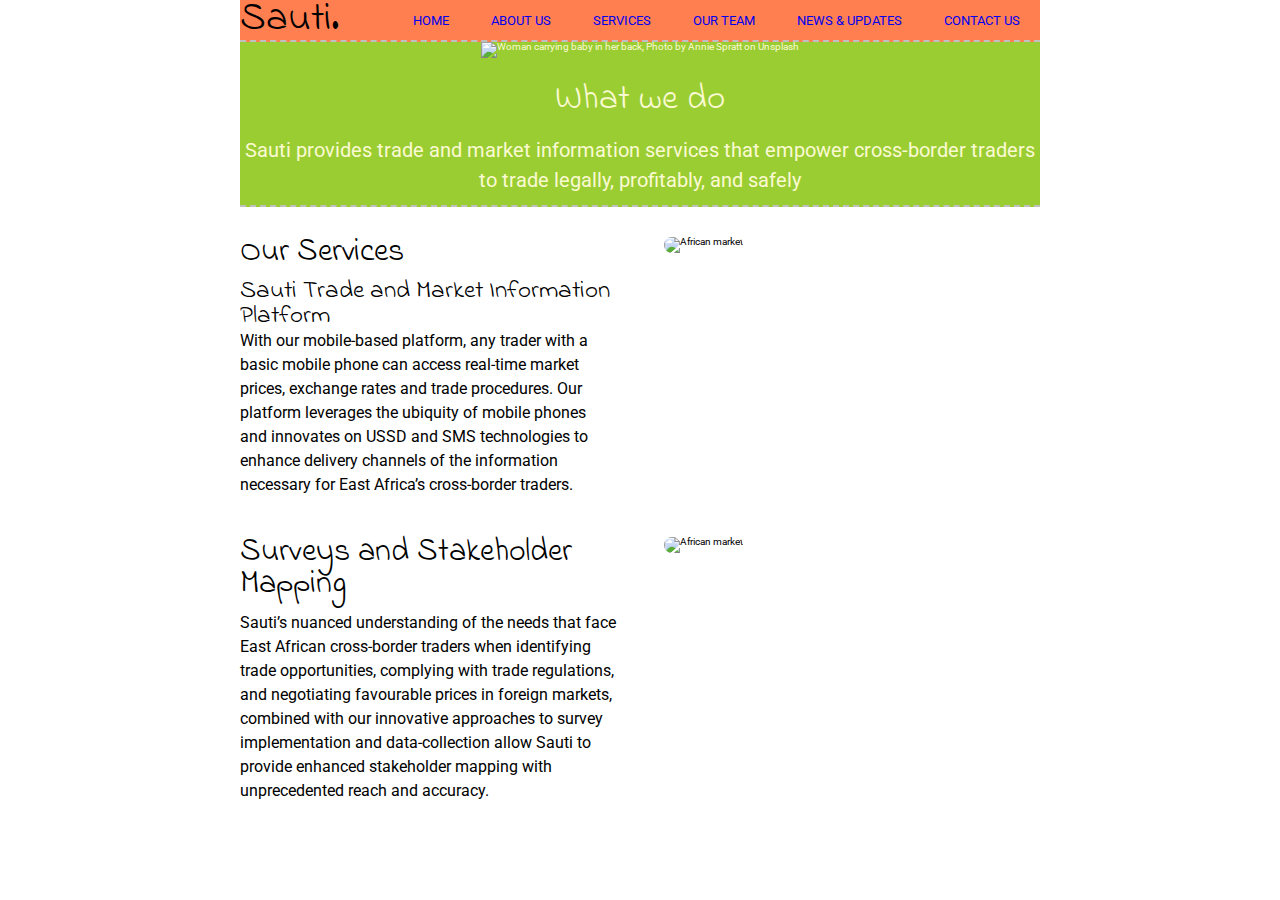
==== index.html @ cf37629f "second page" ====
<!doctype html>

<html lang="en">
<head>
  <meta charset="utf-8">

  <title>Sauti East Africa</title>

  <link href="https://fonts.googleapis.com/css?family=Indie+Flower|Roboto" rel="stylesheet">
  <link href="css/index.css" rel="stylesheet">

  <!--[if lt IE 9]>
    <script src="https://cdnjs.cloudflare.com/ajax/libs/html5shiv/3.7.3/html5shiv.js"></script>
  <![endif]-->
</head>

<body>
    <div class="container header">
      <h1>Sauti.</h1>
      <nav>
          <a href="#">HOME</a>
          <a href="#">ABOUT US</a>
          <a href="#">SERVICES</a>
          <a href="ourteam.html">OUR TEAM</a>
          <a href="#">NEWS & UPDATES</a>
          <a href="#">CONTACT US</a>
      </nav>
    </div>
    <div class="container top-content">
        <img src="img/annie-spratt-GaLzDCnA5EI-unsplash.jpg" alt="Woman carrying baby in her back, Photo by Annie Spratt on Unsplash">
        <h2>What we do</h2>
        <p>Sauti provides trade and market information services that empower cross-border traders to trade legally, profitably, and safely</p>
    </div>

    <div class="container home">    
          
      <section class="content-section">
        <div class="text-content">
          <h2>Our Services</h2>
          <h3>Sauti Trade and Market Information Platform</h3> 
          <p>With our mobile-based platform, any trader with a basic mobile phone can access real-time market prices, exchange rates and trade procedures. Our platform leverages the ubiquity of mobile phones and innovates on USSD and SMS technologies to enhance delivery channels of the information necessary for East Africa’s cross-border traders.</p>
        </div>
        <div class="img-content">
          <img src="img/photos-by-beks-uZYZOBH-sK8-unsplash small.jpg" alt="African market">
        </div>
      </section>

      <section class="content-section">
        <div class="text-content">
          <h2>Surveys and Stakeholder Mapping</h2>          
          <p>Sauti’s nuanced understanding of the needs that face East African cross-border traders when identifying trade opportunities, complying with trade regulations, and negotiating favourable prices in foreign markets, combined with our innovative approaches to survey implementation and data-collection allow Sauti to provide enhanced stakeholder mapping with unprecedented reach and accuracy.</p>
        </div>
        <div class="img-content">
          <img src="img/eva-blue-SfPOkp6-2eA-unsplash small.jpg" alt="African market">
        </div>
      </section>
    
    </div>
    

</body>
---- css/index.css ----
@keyframes example {
  from {
    background-color: #17A2B8;
  }
  to {
    background-color: red;
  }
}
.btn {
  display: block;
  background-color: #17A2B8;
  margin: 0 0 10px;
  cursor: pointer;
  width: 170px;
  height: 45px;
  font-size: 2rem;
  border-radius: 10px;
  color: white;
  animation-name: example;
  animation-duration: 0.5s;
  animation-iteration-count: infinite;
}
@media (max-width: 500px) {
  .btn {
    width: 100%;
  }
}
@media (max-width: 1000px) {
  .btn {
    width: 90%;
    font-size: 1.7rem;
  }
}
/* http://meyerweb.com/eric/tools/css/reset/ 
   v2.0 | 20110126
   License: none (public domain)
*/
html,
body,
div,
span,
applet,
object,
iframe,
h1,
h2,
h3,
h4,
h5,
h6,
p,
blockquote,
pre,
a,
abbr,
acronym,
address,
big,
cite,
code,
del,
dfn,
em,
img,
ins,
kbd,
q,
s,
samp,
small,
strike,
strong,
sub,
sup,
tt,
var,
b,
u,
i,
center,
dl,
dt,
dd,
ol,
ul,
li,
fieldset,
form,
label,
legend,
table,
caption,
tbody,
tfoot,
thead,
tr,
th,
td,
article,
aside,
canvas,
details,
embed,
figure,
figcaption,
footer,
header,
hgroup,
menu,
nav,
output,
ruby,
section,
summary,
time,
mark,
audio,
video {
  margin: 0;
  padding: 0;
  border: 0;
  font-size: 100%;
  font: inherit;
  vertical-align: baseline;
}
/* HTML5 display-role reset for older browsers */
article,
aside,
details,
figcaption,
figure,
footer,
header,
hgroup,
menu,
nav,
section {
  display: block;
}
body {
  line-height: 1;
}
ol,
ul {
  list-style: none;
}
blockquote,
q {
  quotes: none;
}
blockquote:before,
blockquote:after,
q:before,
q:after {
  content: '';
  content: none;
}
table {
  border-collapse: collapse;
  border-spacing: 0;
}
* {
  box-sizing: border-box;
}
html {
  font-size: 62.5%;
}
html,
body {
  font-family: 'Roboto', sans-serif;
}
h1,
h2,
h3,
h4,
h5 {
  font-family: 'Indie Flower', cursive;
}
h1 {
  font-size: 4rem;
}
h2 {
  font-size: 3.2rem;
  padding-bottom: 10px;
}
h4 {
  font-size: 2.5rem;
  padding-bottom: 10px;
}
p {
  line-height: 1.5;
  font-size: 1.6rem;
  padding-bottom: 10px;
}
img {
  max-width: 100%;
  height: auto;
}
.container {
  max-width: 800px;
  width: 100%;
  margin: 0 auto;
}
@media (max-width: 1000px) {
  .container {
    width: 80%;
  }
}
.header {
  display: flex;
  justify-content: space-between;
  align-items: center;
  border-bottom: 2px dashed #C0C0C0;
  background-color: coral;
}
.header a {
  font-size: 1.3rem;
  margin: 0 20px;
  text-decoration: none;
}
@media (max-width: 1000px) {
  .header a {
    margin: 0 10px;
  }
}
@media (max-width: 500px) {
  .header {
    flex-direction: column;
  }
}
.top-content {
  text-align: center;
  background-color: yellowgreen;
  color: lightgoldenrodyellow;
}
.top-content h2 {
  margin: 3% 0 1% 0;
  font-size: 3.5rem;
}
.top-content p {
  border-bottom: 2px dashed #C0C0C0;
  font-size: 2rem;
}
.footer {
  width: 100%;
  border-top: 2px dashed silver;
  background: #FFEBCD;
}
.footer p {
  text-align: center;
  color: #212529;
  font-size: 1.6rem;
  padding: 20px;
}
.home .content-section {
  margin: 30px 0;
  display: flex;
  flex-wrap: wrap;
  justify-content: space-between;
}
.home .content-section .text-content {
  width: 48%;
  padding-right: 1%;
}
.home .content-section .text-content h3 {
  font-size: 2.5rem;
}
@media (max-width: 500px) {
  .home .content-section .text-content {
    width: 100%;
  }
}
.home .content-section .img-content {
  width: 48%;
  padding-left: 1%;
}
@media (max-width: 500px) {
  .home .content-section .img-content {
    width: 100%;
  }
}
.home .content-section .img-content img {
  border-radius: 10px;
}
@media (max-width: 500px) {
  .home .content-section {
    flex-direction: column;
    align-items: center;
  }
}
.home .inverse-content {
  padding-bottom: 30px;
  border-bottom: 2px dashed #C0C0C0;
}
.home .inverse-content .text-content {
  padding-left: 1%;
  padding-right: 0;
}
.home .inverse-content .img-content {
  padding-right: 1%;
  padding-left: 0;
}
@media (max-width: 500px) {
  .home .inverse-content {
    flex-direction: column-reverse;
    align-items: center;
  }
}
.home .content-destination {
  width: 75%;
  margin: 0 auto 30px;
}
.home .content-destination img {
  border-radius: 10px;
}
@media (max-width: 500px) {
  .home .content-destination {
    width: 100%;
  }
}
.home .content-pick {
  padding-top: 30px;
  border-top: 2px dashed #C0C0C0;
  display: flex;
  justify-content: space-between;
}
.home .content-pick .destination {
  width: 30%;
  margin-bottom: 30px;
}
@media (max-width: 500px) {
  .home .content-pick .destination {
    width: 80%;
  }
}
@media (max-width: 500px) {
  .home .content-pick {
    flex-direction: column;
    align-items: center;
  }
}
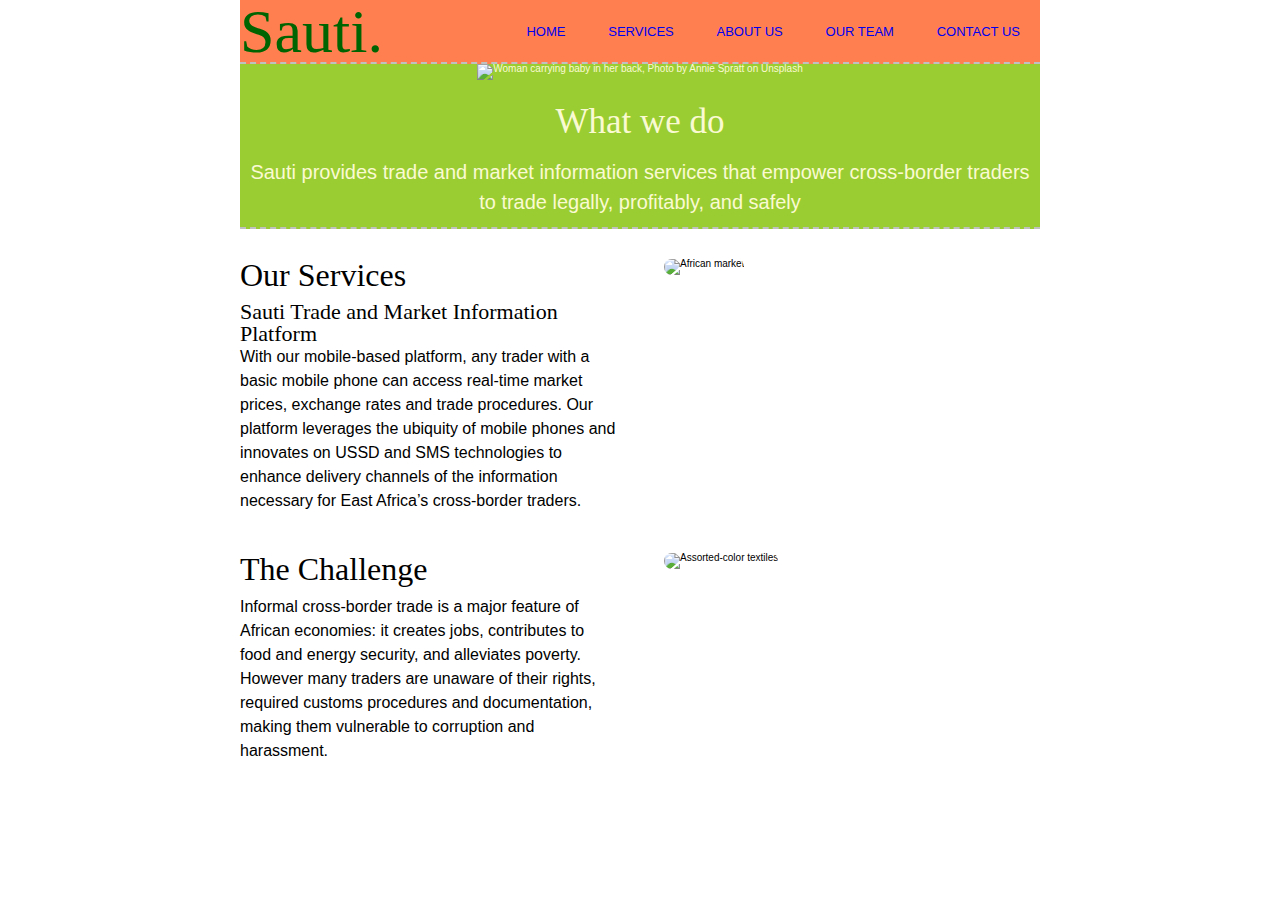
==== commit 72a288c7: "Our team" ====
--- a/index.html
+++ b/index.html
@@ -6,7 +6,7 @@
 
   <title>Sauti East Africa</title>
 
-  <link href="https://fonts.googleapis.com/css?family=Indie+Flower|Roboto" rel="stylesheet">
+  <link href=""https://fonts.googleapis.com/css?family=Cambay&display=swap" rel="stylesheet">
   <link href="css/index.css" rel="stylesheet">
 
   <!--[if lt IE 9]>
@@ -19,11 +19,10 @@
       <h1>Sauti.</h1>
       <nav>
           <a href="#">HOME</a>
-          <a href="#">ABOUT US</a>
-          <a href="#">SERVICES</a>
-          <a href="ourteam.html">OUR TEAM</a>
-          <a href="#">NEWS & UPDATES</a>
-          <a href="#">CONTACT US</a>
+          <a href="#services">SERVICES</a>
+          <a href="#challenge">ABOUT US</a>         
+          <a href="ourteam.html">OUR TEAM</a>       
+          <a href="info@sautiafrica.org">CONTACT US</a>
       </nav>
     </div>
     <div class="container top-content">
@@ -36,7 +35,7 @@
           
       <section class="content-section">
         <div class="text-content">
-          <h2>Our Services</h2>
+          <h2 id="services">Our Services</h2>
           <h3>Sauti Trade and Market Information Platform</h3> 
           <p>With our mobile-based platform, any trader with a basic mobile phone can access real-time market prices, exchange rates and trade procedures. Our platform leverages the ubiquity of mobile phones and innovates on USSD and SMS technologies to enhance delivery channels of the information necessary for East Africa’s cross-border traders.</p>
         </div>
@@ -47,15 +46,14 @@
 
       <section class="content-section">
         <div class="text-content">
-          <h2>Surveys and Stakeholder Mapping</h2>          
-          <p>Sauti’s nuanced understanding of the needs that face East African cross-border traders when identifying trade opportunities, complying with trade regulations, and negotiating favourable prices in foreign markets, combined with our innovative approaches to survey implementation and data-collection allow Sauti to provide enhanced stakeholder mapping with unprecedented reach and accuracy.</p>
+          <h2 id="challenge">The Challenge</h2>          
+          <p>Informal cross-border trade is a major feature of African economies: it creates jobs, contributes to food and energy security, and alleviates poverty. However many traders are unaware of their rights, required customs procedures and documentation, making them vulnerable to corruption and harassment.</p>
         </div>
         <div class="img-content">
-          <img src="img/eva-blue-SfPOkp6-2eA-unsplash small.jpg" alt="African market">
+          <img src="img/eva-blue-SfPOkp6-2eA-unsplash small.jpg" alt="Assorted-color textiles">
         </div>
       </section>
     
-    </div>
-    
+    </div>    
 
 </body>--- a/css/index.css
+++ b/css/index.css
@@ -177,7 +177,7 @@
   font-family: 'Indie Flower', cursive;
 }
 h1 {
-  font-size: 4rem;
+  font-size: 6.2rem;
 }
 h2 {
   font-size: 3.2rem;
@@ -213,6 +213,9 @@
   border-bottom: 2px dashed #C0C0C0;
   background-color: coral;
 }
+.header h1 {
+  color: darkgreen;
+}
 .header a {
   font-size: 1.3rem;
   margin: 0 20px;
@@ -220,7 +223,12 @@
 }
 @media (max-width: 1000px) {
   .header a {
-    margin: 0 10px;
+    margin: 0 5px;
+  }
+}
+@media (max-width: 500px) {
+  .header a {
+    font-size: 1rem;
   }
 }
 @media (max-width: 500px) {
@@ -263,7 +271,7 @@
   padding-right: 1%;
 }
 .home .content-section .text-content h3 {
-  font-size: 2.5rem;
+  font-size: 2.2rem;
 }
 @media (max-width: 500px) {
   .home .content-section .text-content {
@@ -288,54 +296,3 @@
     align-items: center;
   }
 }
-.home .inverse-content {
-  padding-bottom: 30px;
-  border-bottom: 2px dashed #C0C0C0;
-}
-.home .inverse-content .text-content {
-  padding-left: 1%;
-  padding-right: 0;
-}
-.home .inverse-content .img-content {
-  padding-right: 1%;
-  padding-left: 0;
-}
-@media (max-width: 500px) {
-  .home .inverse-content {
-    flex-direction: column-reverse;
-    align-items: center;
-  }
-}
-.home .content-destination {
-  width: 75%;
-  margin: 0 auto 30px;
-}
-.home .content-destination img {
-  border-radius: 10px;
-}
-@media (max-width: 500px) {
-  .home .content-destination {
-    width: 100%;
-  }
-}
-.home .content-pick {
-  padding-top: 30px;
-  border-top: 2px dashed #C0C0C0;
-  display: flex;
-  justify-content: space-between;
-}
-.home .content-pick .destination {
-  width: 30%;
-  margin-bottom: 30px;
-}
-@media (max-width: 500px) {
-  .home .content-pick .destination {
-    width: 80%;
-  }
-}
-@media (max-width: 500px) {
-  .home .content-pick {
-    flex-direction: column;
-    align-items: center;
-  }
-}
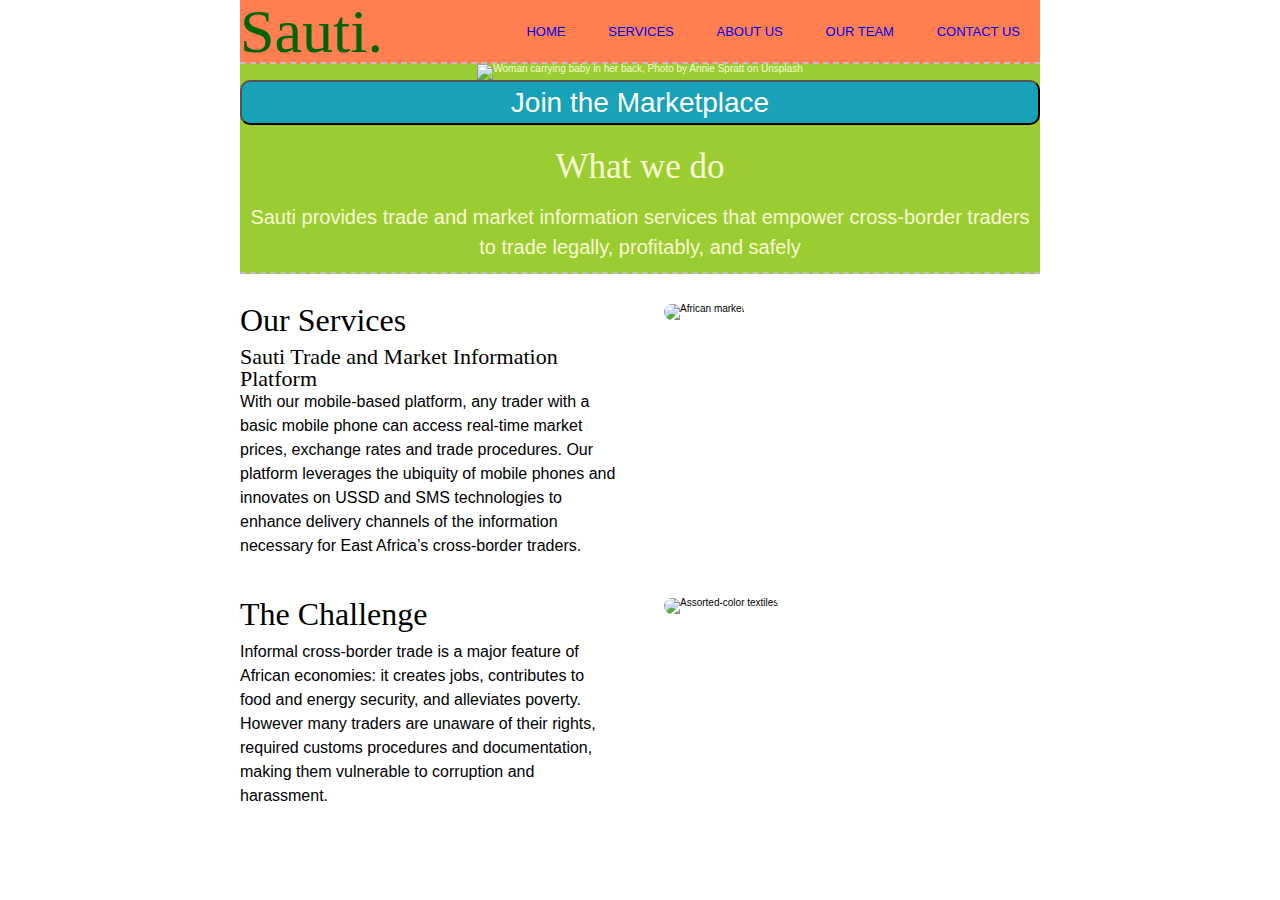
==== commit 4c67e29f: "Button" ====
--- a/index.html
+++ b/index.html
@@ -25,8 +25,9 @@
           <a href="info@sautiafrica.org">CONTACT US</a>
       </nav>
     </div>
-    <div class="container top-content">
+    <div class="container top-content">        
         <img src="img/annie-spratt-GaLzDCnA5EI-unsplash.jpg" alt="Woman carrying baby in her back, Photo by Annie Spratt on Unsplash">
+        <button class="btn">Join the Marketplace</button>
         <h2>What we do</h2>
         <p>Sauti provides trade and market information services that empower cross-border traders to trade legally, profitably, and safely</p>
     </div>
--- a/css/index.css
+++ b/css/index.css
@@ -3,7 +3,7 @@
     background-color: #17A2B8;
   }
   to {
-    background-color: red;
+    background-color: coral;
   }
 }
 .btn {
@@ -11,13 +11,13 @@
   background-color: #17A2B8;
   margin: 0 0 10px;
   cursor: pointer;
-  width: 170px;
+  width: 100%;
   height: 45px;
-  font-size: 2rem;
+  font-size: 2.8rem;
   border-radius: 10px;
   color: white;
   animation-name: example;
-  animation-duration: 0.5s;
+  animation-duration: 3s;
   animation-iteration-count: infinite;
 }
 @media (max-width: 500px) {
@@ -27,8 +27,8 @@
 }
 @media (max-width: 1000px) {
   .btn {
-    width: 90%;
-    font-size: 1.7rem;
+    width: 100%;
+    font-size: 2.2rem;
   }
 }
 /* http://meyerweb.com/eric/tools/css/reset/ 
@@ -249,17 +249,7 @@
   border-bottom: 2px dashed #C0C0C0;
   font-size: 2rem;
 }
-.footer {
-  width: 100%;
-  border-top: 2px dashed silver;
-  background: #FFEBCD;
-}
-.footer p {
-  text-align: center;
-  color: #212529;
-  font-size: 1.6rem;
-  padding: 20px;
-}
+/*@import "footer";*/
 .home .content-section {
   margin: 30px 0;
   display: flex;
@@ -296,3 +286,28 @@
     align-items: center;
   }
 }
+.home .image {
+  display: flex;
+  padding: 20px;
+  justify-content: space-between;
+  align-items: center;
+  background-color: beige;
+}
+.home .image img {
+  max-width: 40%;
+  margin: 10px;
+  border-radius: 20px;
+}
+.home .image h2 {
+  text-align: end;
+  color: darkgreen;
+}
+@media (max-width: 500px) {
+  .home .image {
+    width: 100%;
+    flex-direction: column;
+  }
+  .home .image h2 {
+    font-size: 2rem;
+  }
+}
